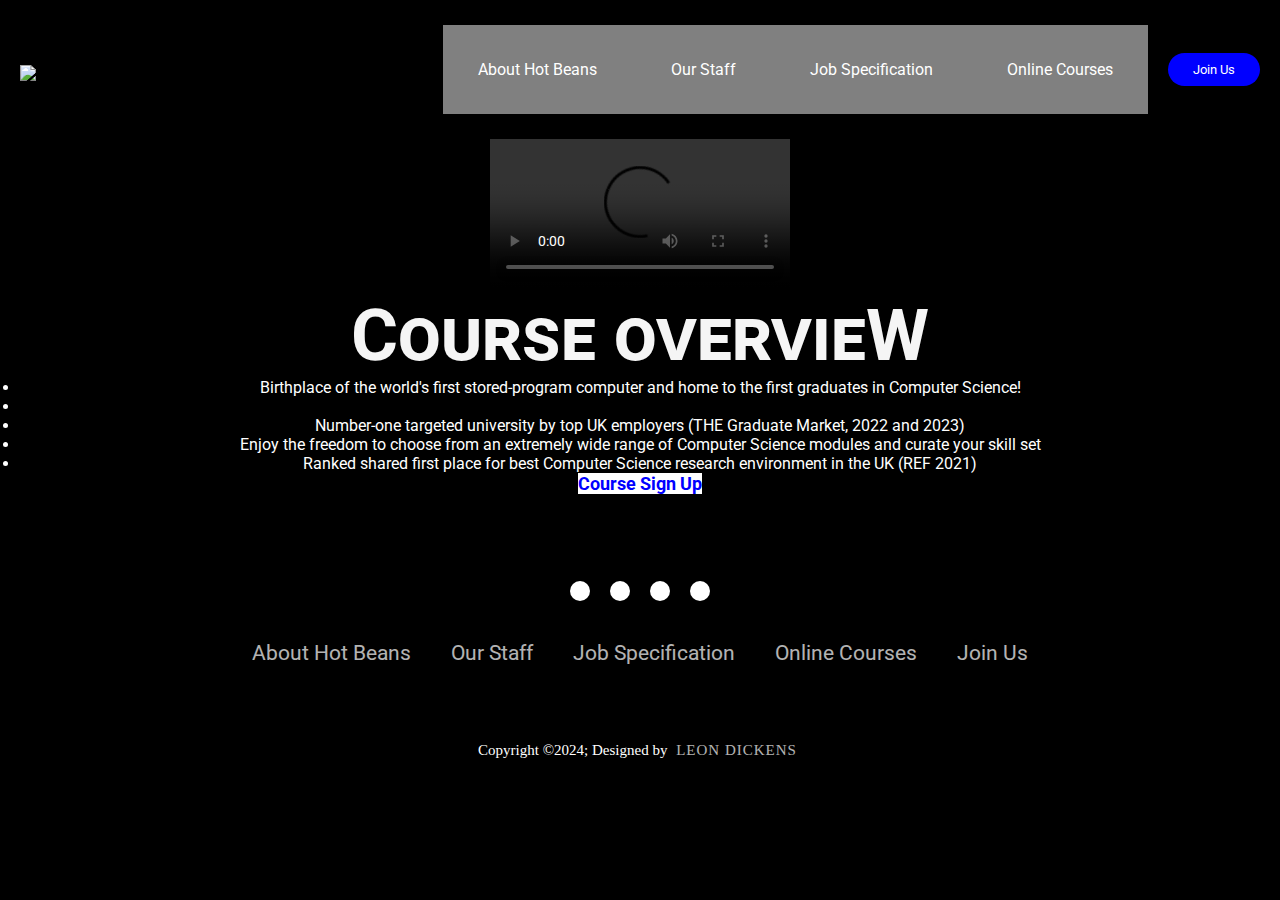
==== courses.html @ 1bf59821 "Add files via upload" ====
<!DOCTYPE html>
<html lang="en">
<head>
       <meta charset="UTF-8">
       <meta name="viewport" content="width=device-width, initial-scale=1.0">
       <title>Home</title>
       <link rel="stylesheet" href="style.css">
       <link rel="preconnect" href="https://fonts.googleapis.com">
       <link rel="preconnect" href="https://fonts.gstatic.com" crossorigin>
       <link href="https://fonts.googleapis.com/css2?family=Roboto:ital,wght@0,100;0,300;0,400;0,500;0,700;0,900;1,100;1,300;1,400;1,500;1,700;1,900&display=swap" rel="stylesheet">
       <link rel="stylesheet" href="https://cdnjs.cloudflare.com/ajax/libs/font-awesome/6.5.1/css/all.min.css" integrity="sha512-DTOQO9RWCH3ppGqcWaEA1BIZOC6xxalwEsw9c2QQeAIftl+Vegovlnee1c9QX4TctnWMn13TZye+giMm8e2LwA==" crossorigin="anonymous" referrerpolicy="no-referrer" />
</head>
<body>
       <header>
       <h1 class="logo"><img src="/images/banner12.png"></h1>
      
       <nav class="navbar">
              <ul>
                  <li><a href="index.html">About Hot Beans</a></li>
                  <li><a href="staff.html">Our Staff</a></li>
                  <li><a href="specification.html">Job Specification</a></li>
                  <li><a href="courses.html">Online Courses</a></li>
              </ul>
       </nav>
       <a href="join.html"><button>Join Us</button></a>
       </header>

       <main>
              <video controls src="/video/video1.mp4"></video>
              <h2>Course overvieW</h2>
              <ul> 
                     <li>Birthplace of the world's first stored-program computer and home to the first graduates in Computer Science!<li>
                     <li> Number-one targeted university by top UK employers (THE Graduate Market, 2022 and 2023) </li> 
                     <li> Enjoy the freedom to choose from an extremely wide range of Computer Science modules and curate your skill set</li>
                     <li> Ranked shared first place for best Computer Science research environment in the UK (REF 2021)</li>
              </ul>
              <a style="background-color:white; font-size:large; color: blue;" href="https://www.manchester.ac.uk/study/undergraduate/courses/2024/00560/bsc-computer-science/"><b>Course Sign Up</b></a></p>
       </main>










       <footer>
       <div class="footerContainer">
              <div class="SocialIcons">
                     <a href=""><i class="fa-brands fa-facebook"></i></a>
                     <a href=""><i class="fa-brands fa-instagram"></i></a>
                     <a href=""><i class="fa-brands fa-twitter"></i></a>
                     <a href=""><i class="fa-brands fa-linkedin"></i></a>
              </div>
              <div class="footerNav">
                     <ul>
                            <li><a href="index.html">About Hot Beans</a></li>
                            <li><a href="staff.html">Our Staff</a></li>
                            <li><a href="specification.html">Job Specification</a></li>
                            <li><a href="courses.html">Online Courses</a></li>
                            <li><a href="join.html">Join Us</a></li>
                     </ul>
              </div>
       </div>
       <div class="footerBottom">
              <p>Copyright &copy;2024; Designed by <span class="designer">Leon Dickens</span></p>
       </div>
</footer>
</body>
</html>
---- style.css ----
*{
    padding: 0;
    margin: 0;
    box-sizing: border-box;
}
body{
    text-align: center;
    margin: 0px;
    background-color: black;
    max-width: 1466px;
    color: white;
    padding-bottom: 0px;
    margin-bottom: 0px;
}
form{
    font-size: 25px;
}
.specs{
    font-size: 20px;
    text-decoration:none;
}
li{
    text-decoration: none;
}
.staff{
display: flex;
justify-content: center;
align-items: center;
min-height: 100vh;
}
.wrapper{
    background-color: #fff;
    width: 750px;
    border-radius: 16px;
    padding: 20px;
    box-shadow: 10px 10px 15px white;
}
h1{
    text-decoration: underline;
    text-decoration-color: red;
}
h2{
    font-family: 'Roboto',sans-serif;
    font-size: 72px;
    font-variant: small-caps;
    color: whitesmoke;
}
h4{
    color: black;
}
h3{
    font-family: 'Roboto',sans-serif;
    font-size: 30px;
}
h4,p{
    text-align: center;
    font-size: 12px;
    margin: 7px;
}
.pp{
    color: #000;
}
h5{
    color: #000;
    text-align: center;
    font-size: 50px;
}
p{
    font-size: 15px;
}
ul{
    text-decoration: dotted;
}
.memebers{
    display: flex;
}
.team-mem{
    margin: 8px;
}
.staffi{
    width: 200px;
    margin: 10px;
}
li, h1,a,button{
    font-family: 'Roboto', sans-serif;
    color: white;
    text-decoration: none;
    font-weight: 500px;}
main{
    margin-left: 20px;
    margin-right: 20px;
}

header{
    background-color: black;
    padding: 20px;
    display: flex;
    justify-content: flex-end;
    align-items: center;
}
.logo{
    margin-right: auto;
}
.navbar ul{
    list-style-type: none;
    background-color: grey;
    padding: 0px;
    margin: 5px;
    overflow: hidden;
}
.navbar a{
    color: white;
    text-decoration: none;
    padding: 15px;
    display: block;
    text-align: center;
}
.navbar a:hover{
    background-color: black;
}
.navbar li{
    display: inline-block;
    padding: 20px;
}
button{
    padding: 9px 25px;
    background-color: blue;
    border: none;
    border-radius: 50px;
    cursor: pointer;
    margin-left: 15px;
    transition: all 0.3s ease 0s;
}
.footer{
    background-color: #111;
    position: absolute; 
    bottom:0;
    width: 100%;
    height: 2.5rem;
} 
.footerContainer{
    width: 100%;
    padding: 70px 30px 20px;
}
.SocialIcons{
    display: flex;
    justify-content: center;
}
.SocialIcons a{
    text-decoration: none;
    padding: 10px;
    background-color: white;
    margin: 10px;
    border-radius: 50%;
}

.SocialIcons a i{
    font-size: 2em;
    color: black;
    opacity: 0.9;
}
.SocialIcons a:hover{
    background-color: black;
    transition: 0,5s;
}
.SocialIcons a:hover i{
    background-color:white;
    transition: 0,5s;
}
.footerNav{
    margin:30px 0;
}
.footerNav ul{
    display: flex;
    justify-content: center;
    list-style-type: none ;
}
.footerNav ul li a{
    color: white;
    margin: 20px ;
    text-decoration: none;
    font-size: 1.3em;
    opacity:0.7;
    transition: 0.5s;
}
.footerNav ul li a:hover{
    opacity: 1;
}
.footerBottom{
    background-color: #000;
    padding: 20px;
    text-align: center;
    
}
.footerBottom p{
    color: white;
}
.designer{
    opacity: 0.7;
    text-transform: uppercase;
    letter-spacing: 1px;
    font-weight: 400;
    margin: 0px 5px;
}

@media (max-width:700px){
    .footerNav ul{
        flex-direction: column;
    }
    .footerNav ul li{
        width: 100%;
        text-align: center;
        margin: 10px;
    }
}
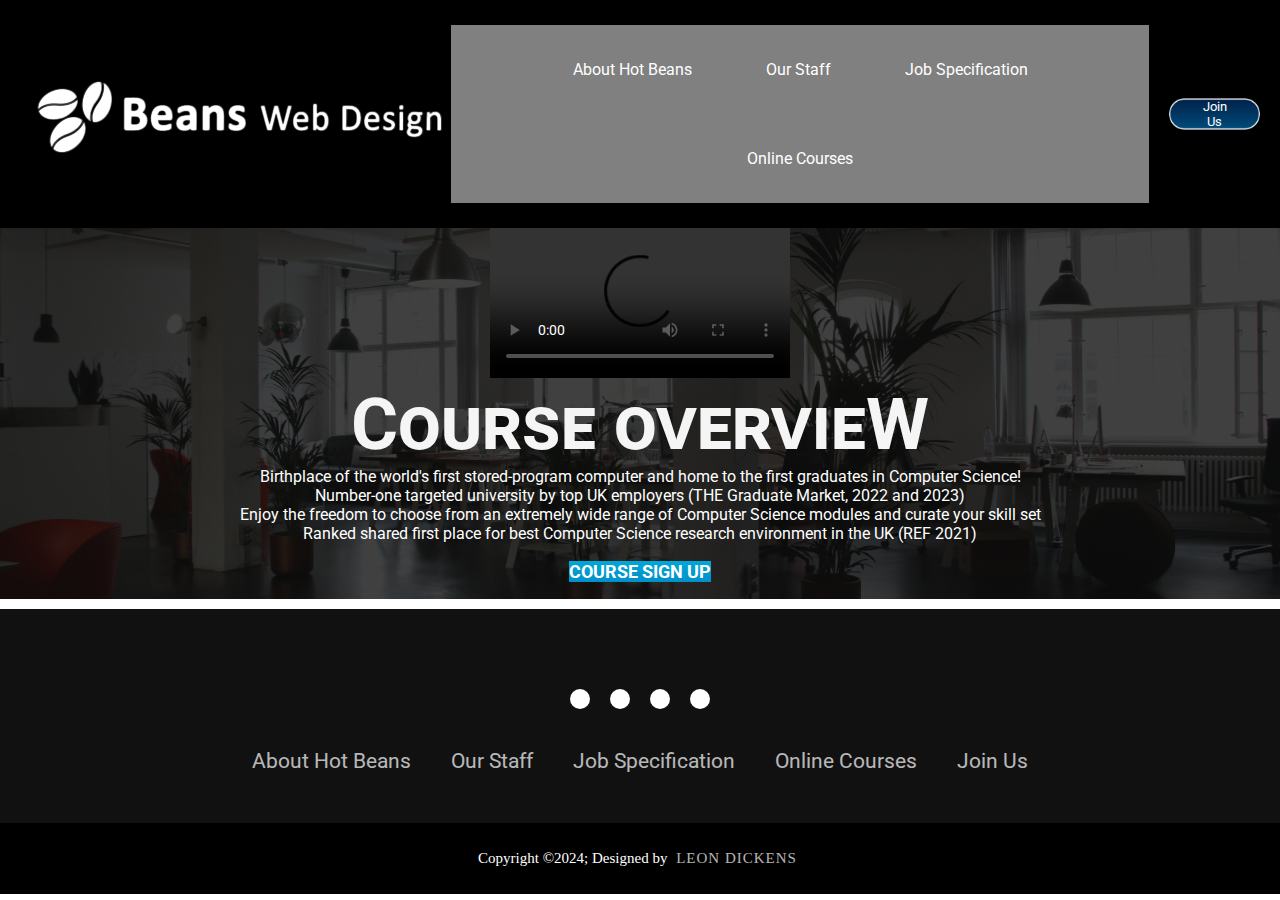
==== commit 5100ce01: "Add files via upload" ====
--- a/courses.html
+++ b/courses.html
@@ -24,6 +24,7 @@
        </nav>
        <a href="join.html"><button>Join Us</button></a>
        </header>
+<div class="banner">
 
        <main>
               <video controls src="/video/video1.mp4"></video>
@@ -34,10 +35,12 @@
                      <li> Enjoy the freedom to choose from an extremely wide range of Computer Science modules and curate your skill set</li>
                      <li> Ranked shared first place for best Computer Science research environment in the UK (REF 2021)</li>
               </ul>
-              <a style="background-color:white; font-size:large; color: blue;" href="https://www.manchester.ac.uk/study/undergraduate/courses/2024/00560/bsc-computer-science/"><b>Course Sign Up</b></a></p>
+              <br>
+              <a style="background-image: url(/images/ButtonBackground.png);background-position: center; font-size:large;
+              " href="https://www.manchester.ac.uk/study/undergraduate/courses/2024/00560/bsc-computer-science/"><b>COURSE SIGN UP</b></a></p>
        </main>
 
-
+</div>
 
 
 
--- a/style.css
+++ b/style.css
@@ -6,11 +6,15 @@
 body{
     text-align: center;
     margin: 0px;
-    background-color: black;
     max-width: 1466px;
     color: white;
     padding-bottom: 0px;
     margin-bottom: 0px;
+}
+.banner{
+    background-image: linear-gradient(rgba(0,0,0,0.75),rgba(0,0,0,0.75)),url(/images/Background1.jpg);
+    background-position: center;
+    background-size: cover;
 }
 form{
     font-size: 25px;
@@ -69,7 +73,7 @@
     font-size: 15px;
 }
 ul{
-    text-decoration: dotted;
+    list-style-type: none;
 }
 .memebers{
     display: flex;
@@ -89,6 +93,8 @@
 main{
     margin-left: 20px;
     margin-right: 20px;
+    margin-bottom: 10px;
+    padding-bottom: 10px;
 }
 
 header{
@@ -124,7 +130,9 @@
 }
 button{
     padding: 9px 25px;
-    background-color: blue;
+    background: url(/images/Buttonbackground2.png);
+    background-size: 100%;
+    background-position: center;
     border: none;
     border-radius: 50px;
     cursor: pointer;
@@ -134,13 +142,14 @@
 .footer{
     background-color: #111;
     position: absolute; 
-    bottom:0;
+    bottom:0px;
     width: 100%;
     height: 2.5rem;
 } 
 .footerContainer{
     width: 100%;
     padding: 70px 30px 20px;
+    background-color: #111;
 }
 .SocialIcons{
     display: flex;
@@ -160,7 +169,7 @@
     opacity: 0.9;
 }
 .SocialIcons a:hover{
-    background-color: black;
+    background-color: grey;
     transition: 0,5s;
 }
 .SocialIcons a:hover i{
@@ -181,10 +190,10 @@
     text-decoration: none;
     font-size: 1.3em;
     opacity:0.7;
-    transition: 0.5s;
 }
 .footerNav ul li a:hover{
     opacity: 1;
+    transition: 0.5s;
 }
 .footerBottom{
     background-color: #000;
@@ -193,7 +202,7 @@
     
 }
 .footerBottom p{
-    color: white;
+    color:white;
 }
 .designer{
     opacity: 0.7;
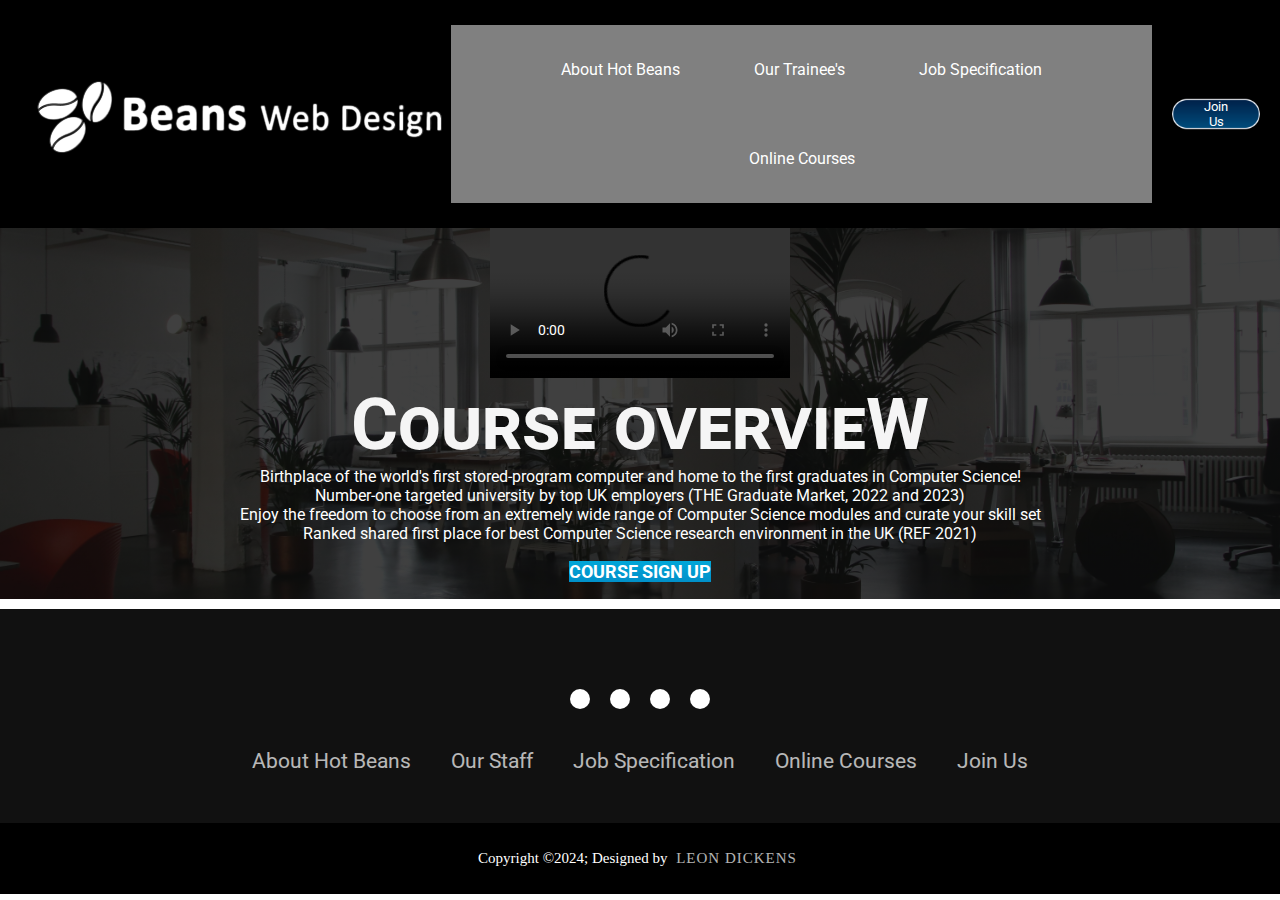
==== commit afbed093: "Update courses.html" ====
--- a/courses.html
+++ b/courses.html
@@ -17,7 +17,7 @@
        <nav class="navbar">
               <ul>
                   <li><a href="index.html">About Hot Beans</a></li>
-                  <li><a href="staff.html">Our Staff</a></li>
+                  <li><a href="staff.html">Our Trainee's</a></li>
                   <li><a href="specification.html">Job Specification</a></li>
                   <li><a href="courses.html">Online Courses</a></li>
               </ul>
@@ -72,4 +72,4 @@
        </div>
 </footer>
 </body>
-</html>+</html>
